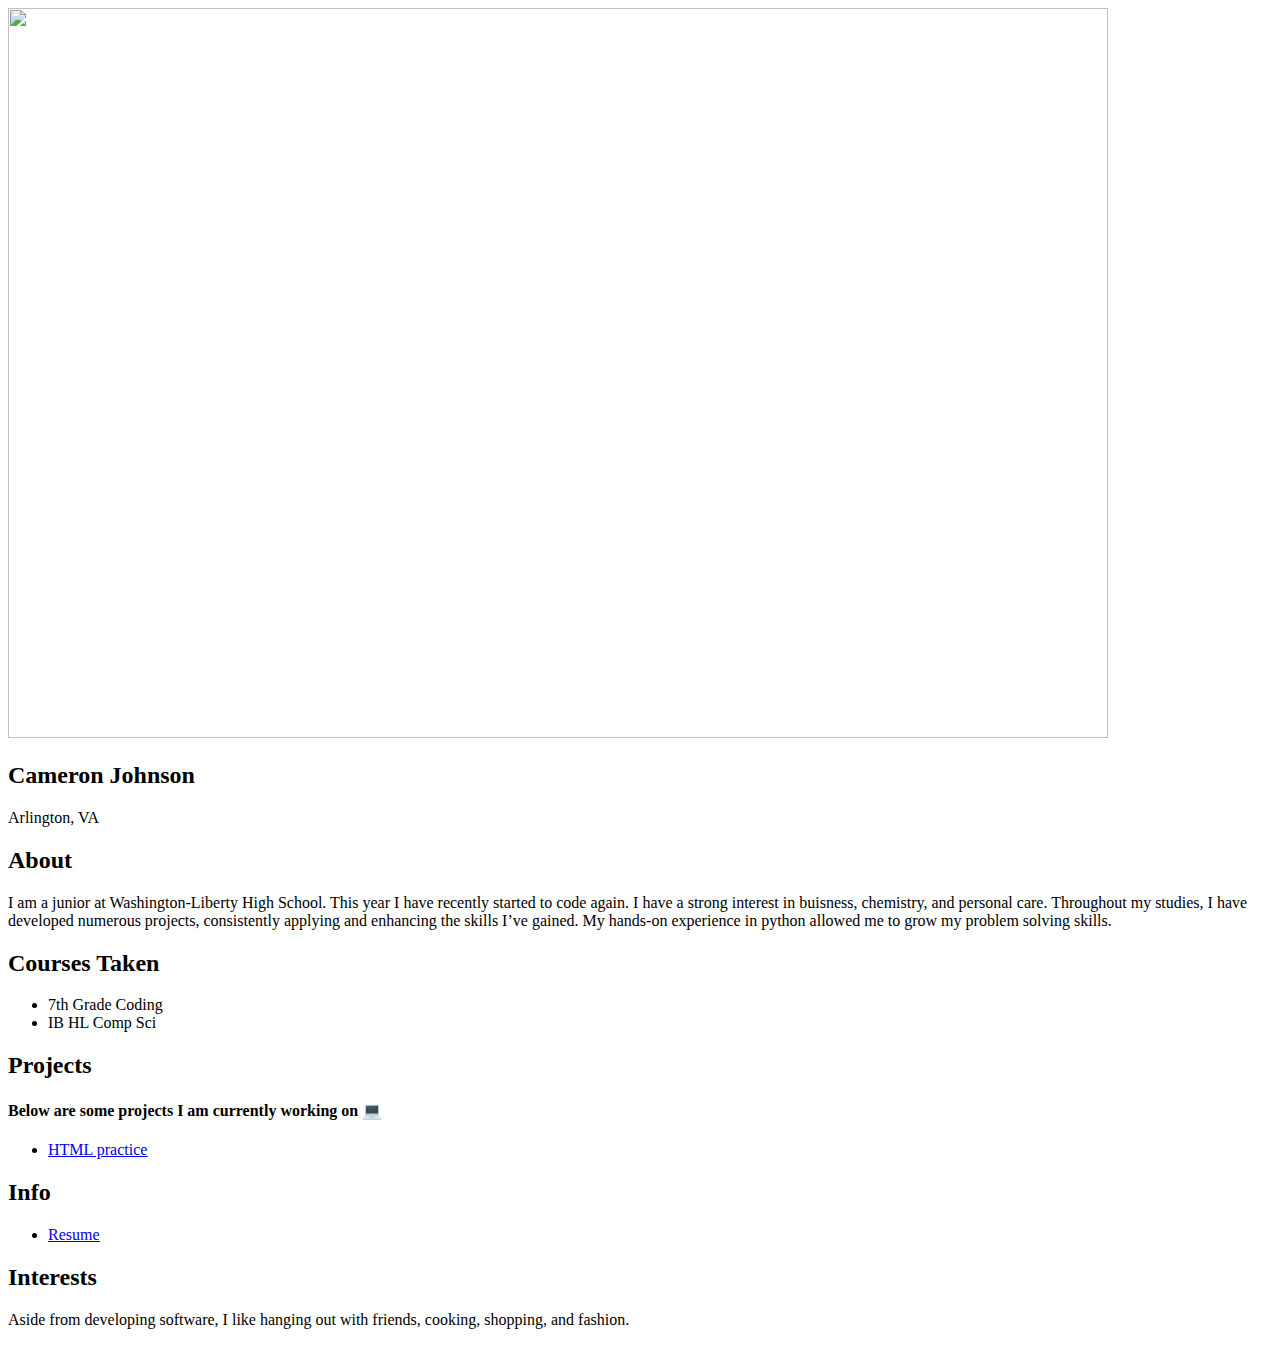
==== index.html @ 584e7d9c "Update index.html" ====
<!DOCTYPE html>
<html lang="en">
<head>
    <!-- Favicon -->
    <link rel="apple-touch-icon" sizes="180x180" href="favicon/apple-touch-icon.png">
    <link rel="icon" type="image/png" sizes="32x32" href="favicon/favicon-32x32.png">
    <link rel="icon" type="image/png" sizes="16x16" href="favicon/favicon-16x16.png">

    <meta charset="UTF-8">
    <meta name="viewport" content="width=device-width, initial-scale=1.0">
    <meta http-equiv="X-UA-Compatible" content="ie=edge">
    <link rel="stylesheet" href="https://use.fontawesome.com/releases/v5.4.1/css/all.css" integrity="sha384-5sAR7xN1Nv6T6+dT2mhtzEpVJvfS3NScPQTrOxhwjIuvcA67KV2R5Jz6kr4abQsz" crossorigin="anonymous">
    <link rel="stylesheet" href="style.css">
    <title>Cameron Johnson</title>
</head>
<body>
    <div class="grid-2">
        <div class="section-1">
            <img src="fe.png" width="1100" height="730"/>
            <h2>Cameron Johnson</h2>
            <p>Arlington, VA</p>
            <a href="https://www.linkedin.com/in/emmanuel-g-a60145189"><i class="fab fa-linkedin"></i></a>
            <a href="https://github.com/BlackHeart32/"><i class="fab fa-github"></i></a>
            <a href="mailto:eguzmandls@gmail.com"><i class="fas fa-envelope"></i></a>  

        </div>
        <div class="section-2">
            <h2>About</h2>
            <p>
                I am a junior at Washington-Liberty High School. This year I have recently started to code again. 
                I have a strong interest in buisness, chemistry, and personal care. 
                Throughout my studies, I have developed numerous projects, consistently applying and enhancing the skills I’ve gained.
                My hands-on experience in python allowed me to grow my problem solving skills. 
            </p>
            <h2>Courses Taken</h2>
            <ul class="book">
                <li>7th Grade Coding</li>
                <li>IB HL Comp Sci</li>
               
            </ul>

            <h2>Projects</h2>
            <h4>Below are some projects I am currently working on 💻</h4>
            <ul class="phone">
                <li>
                    <u><a href="home.html">HTML practice</a></u>
                </li>
            </ul>
            
            <h2>Info</h2>
            <ul class="paper">
                <li><u><a href="https://docs.google.com/document/d/1iYP6V756gG1x8Gb0M18cEyqBY8SEkgD8Ug3ekI8z0_c/edit?usp=sharing">Resume</a></u></li>
            </ul>

            <h2>Interests</h2>
            <p>Aside from developing software, I like hanging out with friends, cooking, shopping, and fashion. 
        </div>
    </div>
</body>
</html>
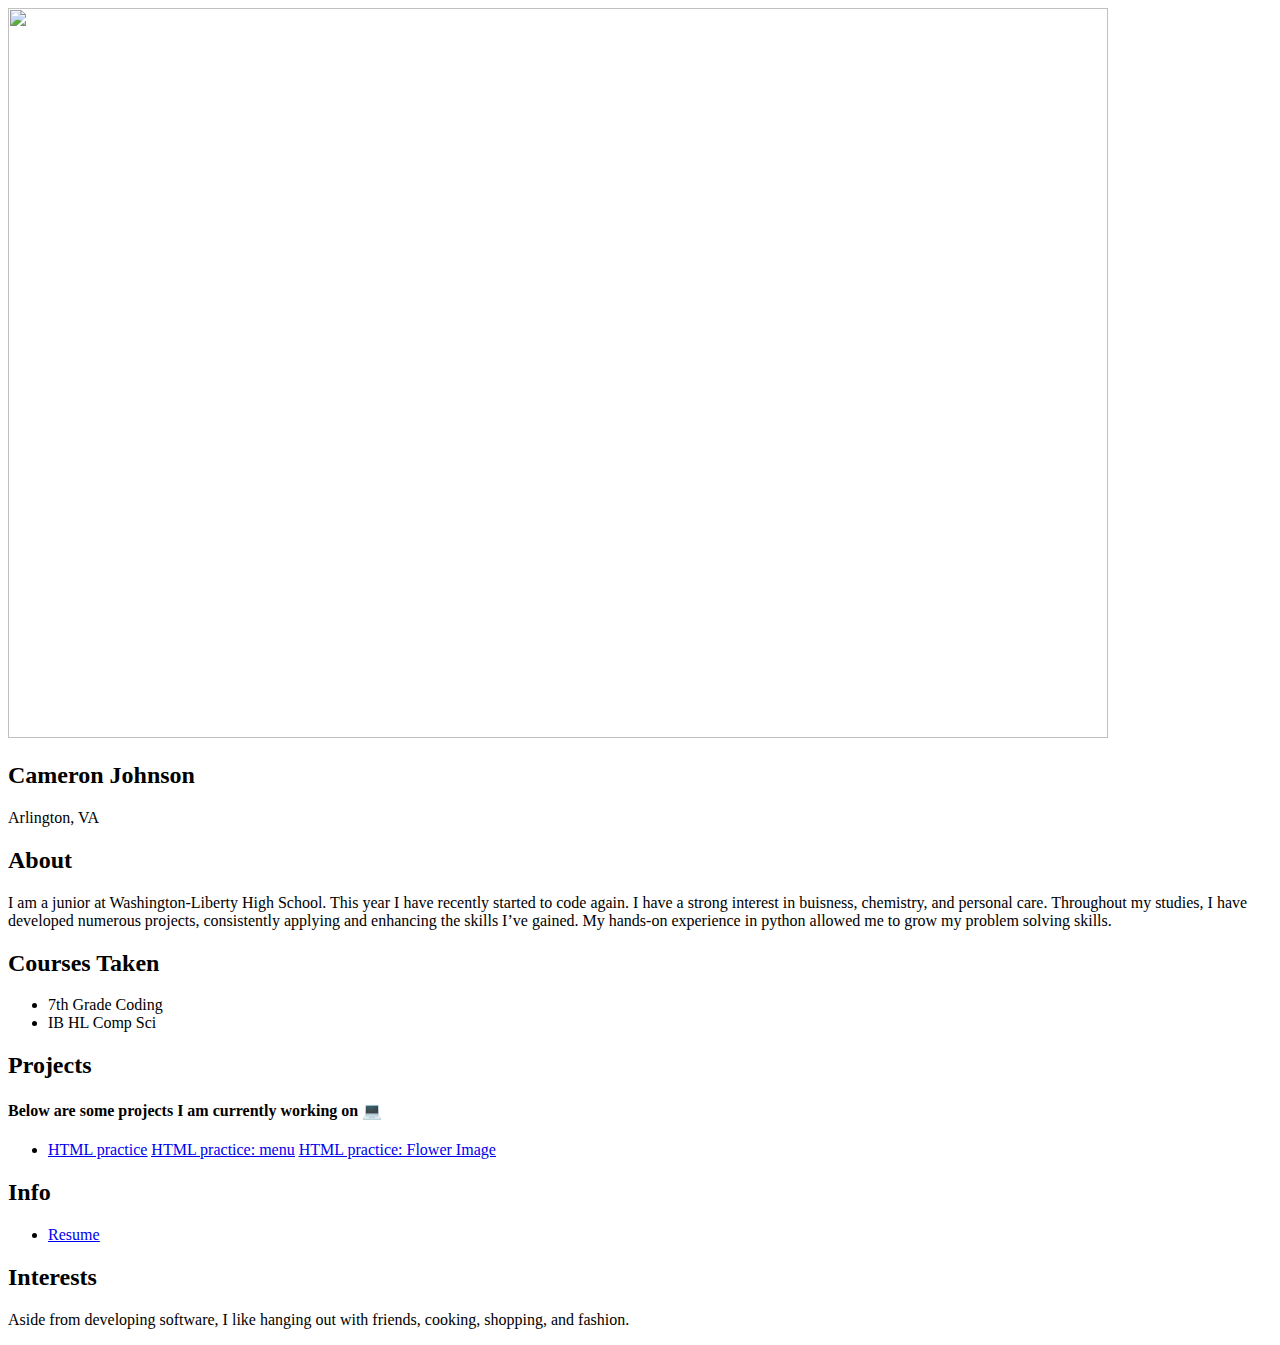
==== commit c6760cb9: "Update index.html" ====
--- a/index.html
+++ b/index.html
@@ -19,9 +19,7 @@
             <img src="fe.png" width="1100" height="730"/>
             <h2>Cameron Johnson</h2>
             <p>Arlington, VA</p>
-            <a href="https://www.linkedin.com/in/emmanuel-g-a60145189"><i class="fab fa-linkedin"></i></a>
-            <a href="https://github.com/BlackHeart32/"><i class="fab fa-github"></i></a>
-            <a href="mailto:eguzmandls@gmail.com"><i class="fas fa-envelope"></i></a>  
+            <a href="mailto:cameronj6908@gmail.com"><i class="fas fa-envelope"></i></a>  
 
         </div>
         <div class="section-2">
@@ -43,7 +41,9 @@
             <h4>Below are some projects I am currently working on 💻</h4>
             <ul class="phone">
                 <li>
-                    <u><a href="home.html">HTML practice</a></u>
+                    <u><a href="home2.html">HTML practice</a></u>
+                    <u><a href="menu.html">HTML practice: menu</a></u>
+                    <u><a href="home.html">HTML practice: Flower Image</a></u>
                 </li>
             </ul>
             
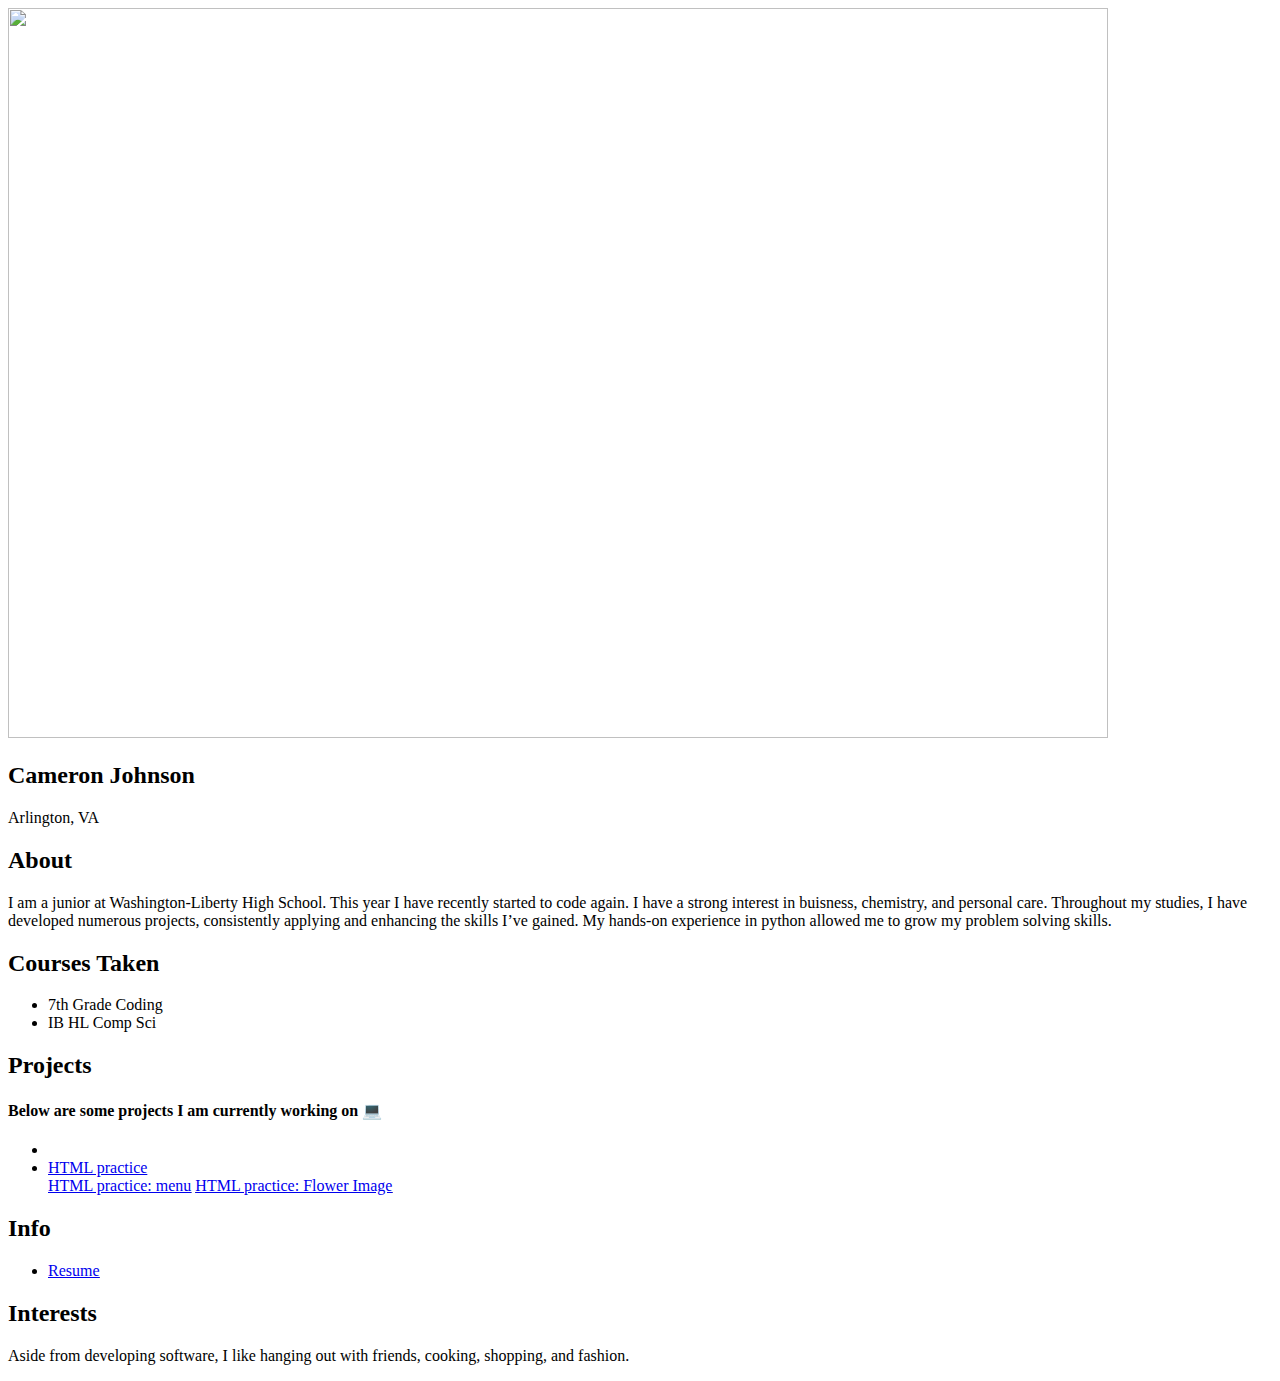
==== commit b6a69edc: "Update index.html" ====
--- a/index.html
+++ b/index.html
@@ -41,7 +41,7 @@
             <h4>Below are some projects I am currently working on 💻</h4>
             <ul class="phone">
                 <li>
-                    <u><a href="home2.html">HTML practice</a></u>
+                    <li><a href="home2.html">HTML practice</a></li>
                     <u><a href="menu.html">HTML practice: menu</a></u>
                     <u><a href="home.html">HTML practice: Flower Image</a></u>
                 </li>
